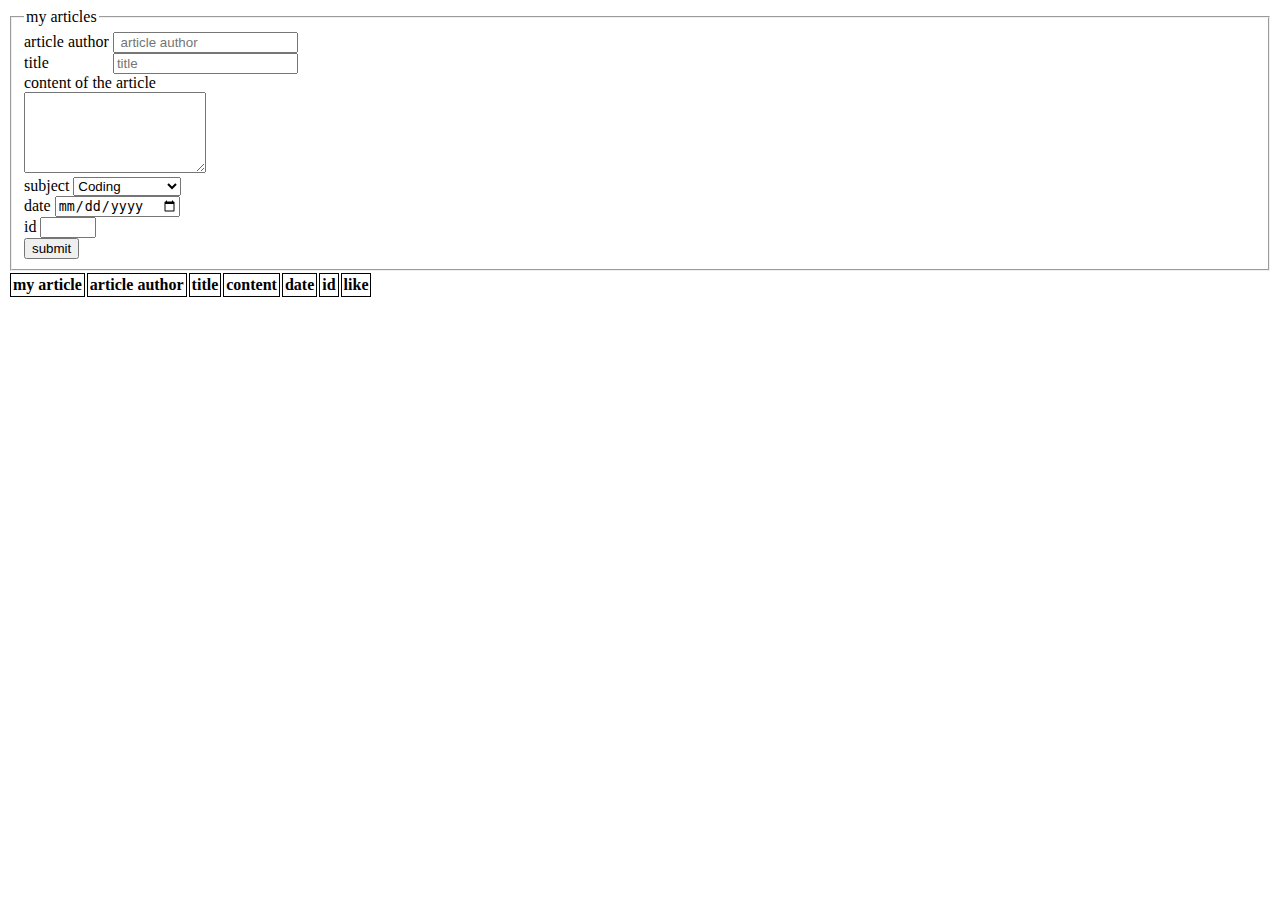
==== index.html @ ecb1e4e9 "fgbdbdf" ====
<!DOCTYPE html>
<html lang="en">

<head>
    <meta charset="UTF-8">
    <meta http-equiv="X-UA-Compatible" content="IE=edge">
    <meta name="viewport" content="width=device-width, initial-scale=1.0">
    <!-- <link rel="stylesheet" href="css/reset.css"> -->
    <link rel="stylesheet" href="css/style.css">
    <title>Document</title>
</head>

<body>
    <header>

    </header>
    <main>
        <div id="formHolder">
            <form id="articleForm">
                <fieldset>
                    <legend>my articles</legend>
                    <label for=" articleAuthor"> article author</label>
                    <input type="text" required placeholder=" article author" id=" articleAuthor"
                        name="articleAuthor"><br />
                    <label id="label2" for="title">title</label>
                    <input type="text" required id="title" name="title" placeholder="title"><br>
                    <label for="content">content of the article</label><br>
                    <textarea name="content" id="content" cols="20" rows="5" required></textarea><br>
                    <label for="subject">subject</label>
                    <select name="subject" id="subject">
                        <option value="Coding">Coding</option>
                        <option value="3D printing">3D printing</option>
                        <option value="Cyber security">Cyber security</option>
                        <option value="AI ">AI </option>
                    </select><br>
                    <label for="date">date</label>
                    <input type="date" required placeholder="date" name="date" pattern="\d{4}-\d{2}-\d{2}"><br>
                    <label for="idA">id</label>
                    <input type="number" name="idA" id="idA" max="20" min="1"><br>
                    <input type="submit" value="submit">
                </fieldset>
            </form>
        </div>
        <div id="tableHolder">
            <table id="table">
                <thead>
                    <tr>
                        <th>my article</th>
                        <th>article author</th>
                        <th>title</th>
                        <th>content</th>
                        <th>date</th>
                        <th>id</th>
                        <th>like</th>
                    </tr>
                </thead>
                <tbody id="tbodyEl">

                </tbody>
            </table>
        </div>
    </main>
    <footer>

    </footer>
    <script src="app.js"></script>
</body>

</html>
---- css/style.css ----
#title{
    margin-left: 60px;
}
th{
    border: 1px solid black;
    padding:2px;
}
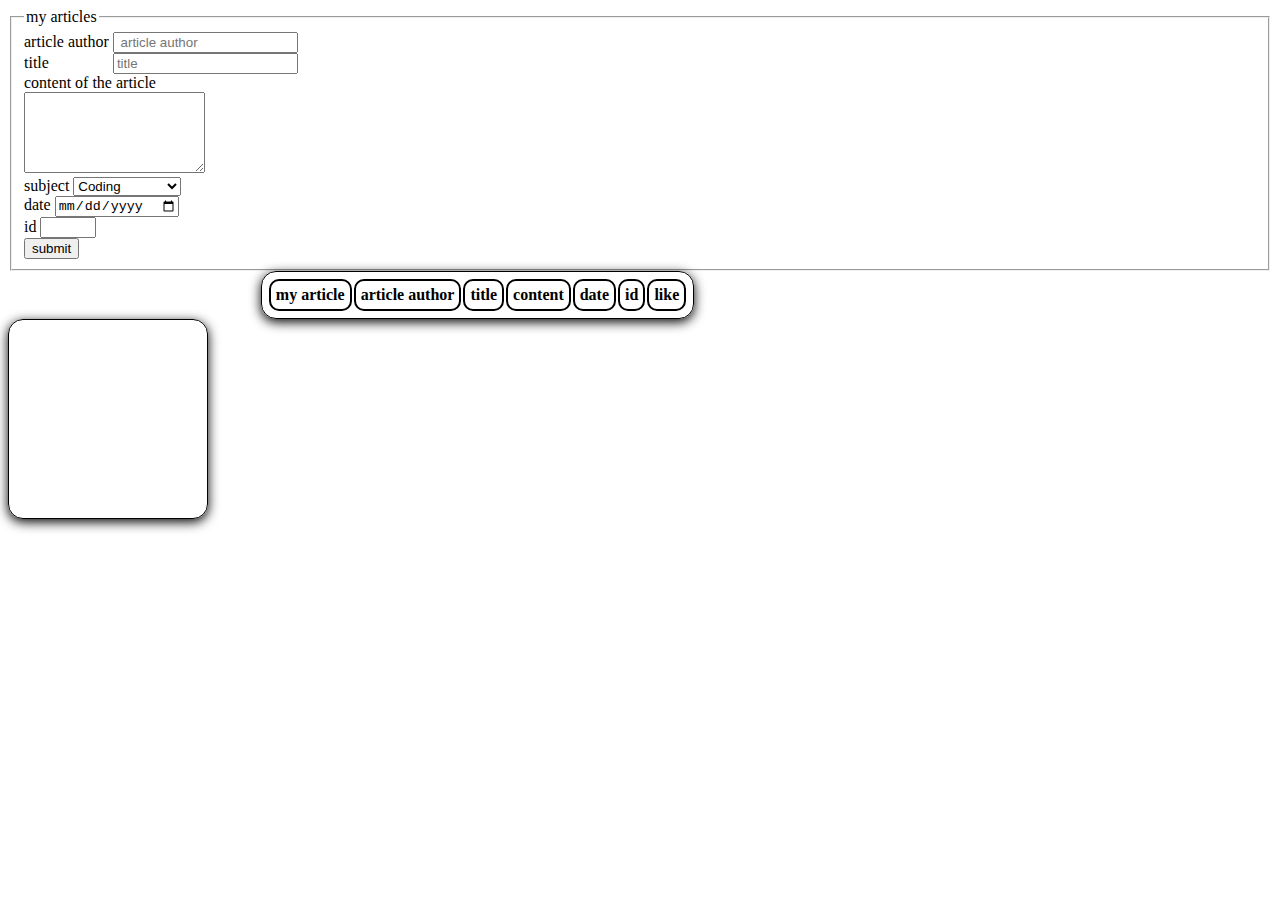
==== commit 9cdb6983: "srbgdrfbrdrf" ====
--- a/index.html
+++ b/index.html
@@ -41,6 +41,7 @@
                 </fieldset>
             </form>
         </div>
+        <section>
         <div id="tableHolder">
             <table id="table">
                 <thead>
@@ -59,6 +60,8 @@
                 </tbody>
             </table>
         </div>
+        <div id="abd"></div>
+    </section>
     </main>
     <footer>
 
--- a/css/style.css
+++ b/css/style.css
@@ -1,7 +1,40 @@
+*{
+    box-sizing: border-box;
+}
+
 #title{
     margin-left: 60px;
 }
 th{
-    border: 1px solid black;
-    padding:2px;
+    border: 2px solid black;
+    padding:5px;
+    border-radius: 10px;
+}
+td{
+    padding: 5px;
+    border-bottom: solid 1px black;
+    padding-left: 5px;
+    padding-right: 5px;
+}
+table{
+    box-shadow: black 0px 3px 12px;
+    text-align: center;
+    border: black solid 1.5px;
+    padding: 5px;
+    border-radius: 15px;
+}
+#tableHolder{
+    position: relative;
+    left: 20%;
+}
+#abd{
+    
+    box-shadow: black 0px 3px 12px;
+    text-align: center;
+    border: black solid 1.5px;
+    padding: 5px;
+    border-radius: 15px;
+    width: 200px;
+    height: 200px;
+    
 }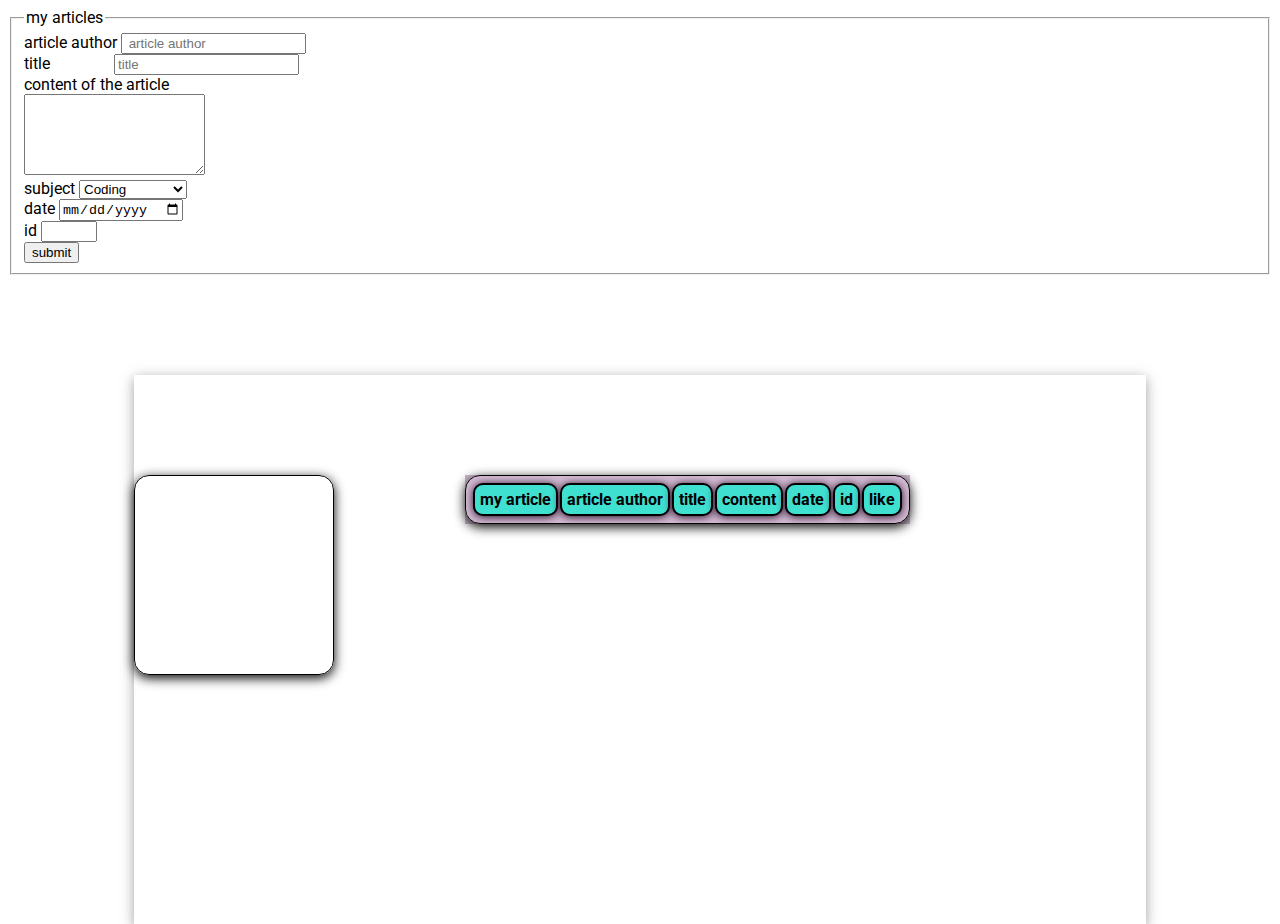
==== commit 80451b85: "udgbvdsubvkusdj" ====
--- a/index.html
+++ b/index.html
@@ -41,7 +41,7 @@
                 </fieldset>
             </form>
         </div>
-        <section>
+        <section id="abd2">
         <div id="tableHolder">
             <table id="table">
                 <thead>
--- a/css/style.css
+++ b/css/style.css
@@ -1,19 +1,28 @@
+@import url('https://fonts.googleapis.com/css2?family=Roboto:wght@400&display=swap');
 *{
     box-sizing: border-box;
 }
-
+body{
+   
+    font-family: 'Roboto', sans-serif;
+}
 #title{
     margin-left: 60px;
 }
-th{
+th{ box-shadow: rgb(31, 6, 31) 0px 1px 8px;
+    background-color: turquoise;
     border: 2px solid black;
     padding:5px;
     border-radius: 10px;
+    margin-bottom: 5px;
 }
 td{
+    
+    background-color: rgb(112, 79, 112);
+    border-radius: 10px;
+    box-shadow: rgb(31, 6, 31) 3px 1px 8px;
     padding: 5px;
-    border-bottom: solid 1px black;
-    padding-left: 5px;
+    border-bottom: solid 1px black;padding-left: 5px;
     padding-right: 5px;
 }
 table{
@@ -24,11 +33,14 @@
     border-radius: 15px;
 }
 #tableHolder{
-    position: relative;
-    left: 20%;
+    background-color: rgb(212, 187, 212);
+    position: absolute;
+    left: 331px;
+    top: 100px;
 }
 #abd{
-    
+    position: absolute;
+    top: 100px;
     box-shadow: black 0px 3px 12px;
     text-align: center;
     border: black solid 1.5px;
@@ -37,4 +49,13 @@
     width: 200px;
     height: 200px;
     
+}
+#abd2{
+   position: relative;
+   left: 10%;
+   box-shadow: rgba(96, 96, 96,0.6) 0px 3px 12px;
+   width: 80%;
+   height: 550px;
+   top: 100px;
+   justify-content: space-evenly;
 }